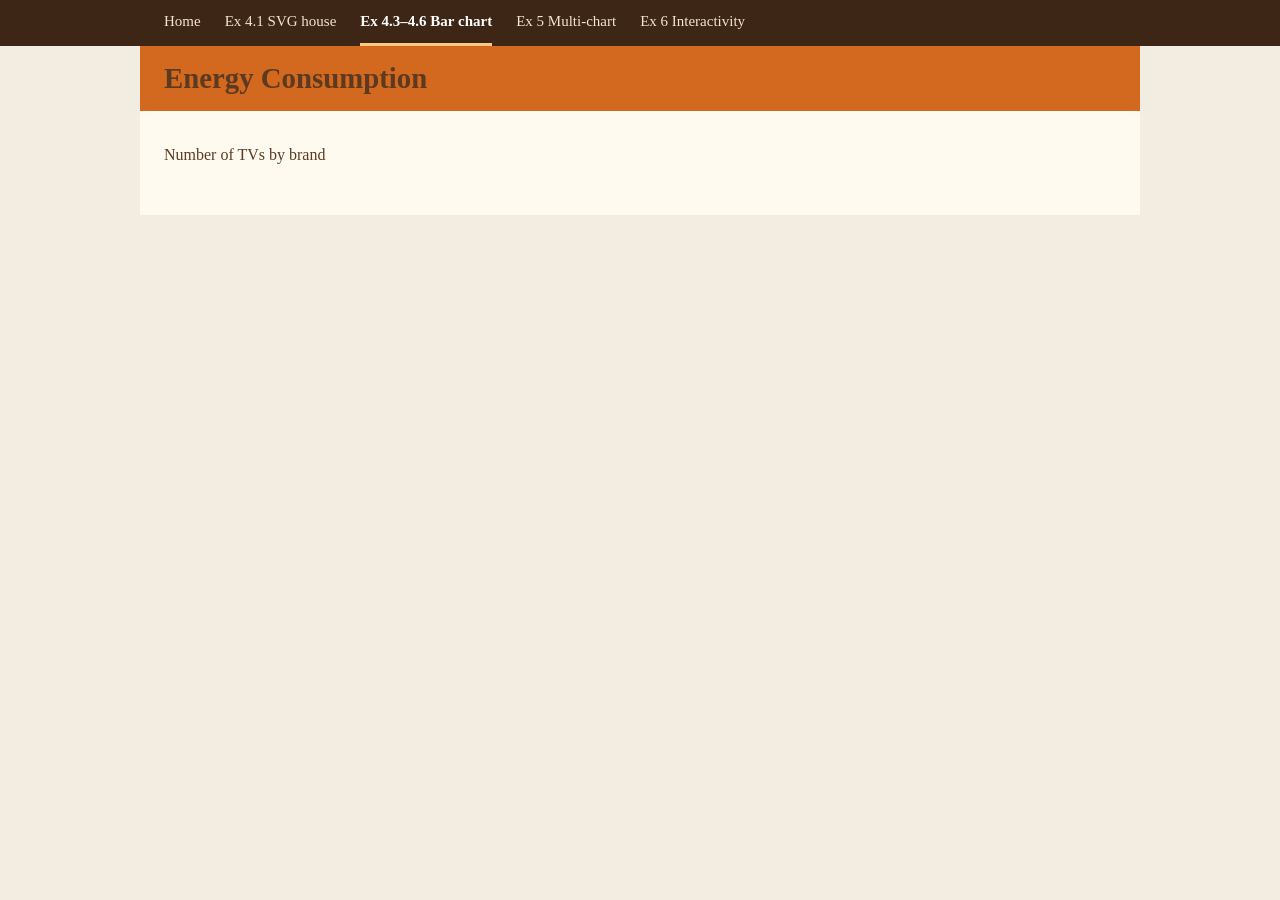
==== ex4-3/index.html @ 8deb9710 "add test code" ====
<!DOCTYPE html>
<html lang="en">
<head>
  <meta charset="UTF-8">
  <meta name="viewport" content="width=device-width, initial-scale=1">
  <title>Energy Consumption, TV Brand Chart</title>
  <link rel="stylesheet" href="../css/theme.css">
  <link rel="stylesheet" href="css/style.css">
  <link rel="stylesheet" href="../css/site.css">
</head>
<body>
<nav class="site-nav" aria-label="Exercises"><ul><li><a href="../index.html">Home</a></li><li><a href="../ex4-1/index.html">Ex 4.1 SVG house</a></li><li><a href="../ex4-3/index.html" aria-current="page">Ex 4.3–4.6 Bar chart</a></li><li><a href="../ex5/index.html">Ex 5 Multi-chart</a></li><li><a href="../ex6/index.html">Ex 6 Interactivity</a></li></ul></nav>
<header class="page-header"><h1>Energy Consumption</h1></header>
<main>
  <p>Number of TVs by brand</p>
  <div class="responsive-svg-container"></div>
</main>

  <script src="https://d3js.org/d3.v7.min.js"></script>
  <script src="js/main.js"></script>
</body>
</html>
---- css/theme.css ----
:root {
  --bg: #f3ece0;
  --paper: #fffaf0;
  --ink: #5c3a21;
  --ink-soft: #8a6a50;
  --rule: #e2d3bf;
  --accent: #d2691e;
  --accent-dark: #a8541a;
  --accent-light: #ffc97f;
  --nav: #3d2616;
  --nav-ink: #f3e3d0;
  --font: Georgia, "Times New Roman", serif;
}
* { box-sizing: border-box; }
body {
  margin: 0;
  background: var(--bg);
  color: var(--ink);
  font-family: var(--font);
}
.page-header {
  background: var(--accent);
  max-width: 1000px;
  margin: 0 auto;
  padding: 1rem 1.5rem;
}
.page-header h1 { margin: 0; font-size: 1.8rem; }
.page-header p { margin: 0.4rem 0 0; }
main, .wrap {
  background: var(--paper);
  max-width: 1000px;
  margin: 0 auto;
  padding: 1rem 1.5rem 2rem;
}
body > footer {
  background: var(--paper);
  max-width: 1000px;
  margin: 0 auto;
  padding: 0.5rem 1.5rem 1rem;
  font-size: 0.85rem;
}
a { color: var(--accent-dark); }
p { line-height: 1.5; }
svg text { fill: var(--ink); font-family: inherit; }
---- ex4-3/css/style.css ----
.responsive-svg-container {
  margin-right: auto;
  margin-left: auto;
  width: 100%;
  max-width: 1200px;
}
---- css/site.css ----
.site-nav {
  background: var(--nav);
  font-family: var(--font);
  font-size: 15px;
}
.site-nav ul {
  list-style: none;
  margin: 0 auto;
  padding: 0 1.5rem;
  max-width: 1000px;
  display: flex;
  flex-wrap: wrap;
  gap: 0.25rem 1.5rem;
}
.site-nav a {
  display: block;
  padding: 0.8rem 0;
  color: var(--nav-ink);
  text-decoration: none;
  border-bottom: 3px solid transparent;
}
.site-nav a:hover { color: #fff; }
.site-nav a:focus-visible { outline: 2px solid #fff; outline-offset: 2px; }
.site-nav a[aria-current="page"] { color: #fff; border-bottom-color: var(--accent-light); font-weight: 700; }
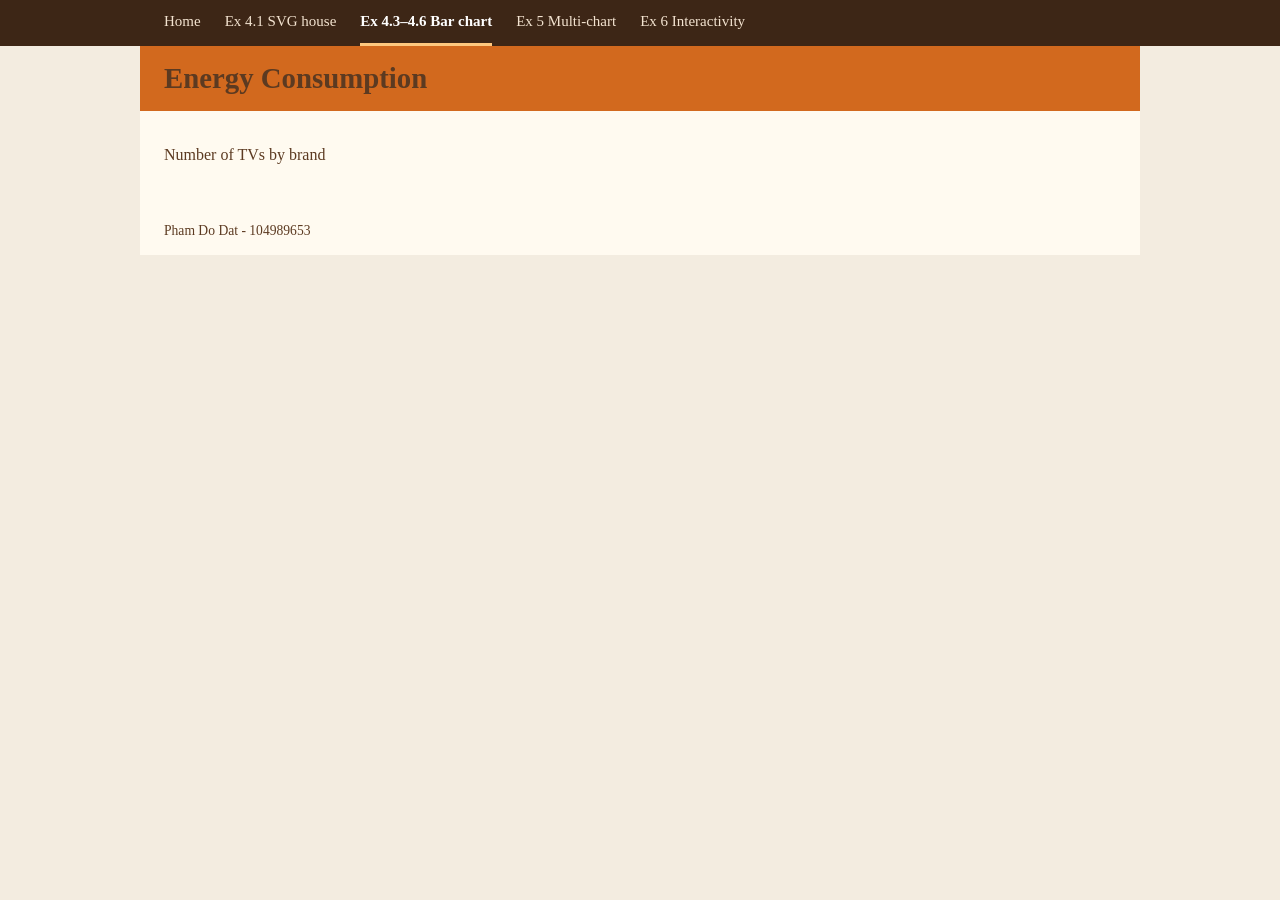
==== commit 4f0ac9b3: "new action" ====
--- a/ex4-3/index.html
+++ b/ex4-3/index.html
@@ -18,5 +18,7 @@
 
   <script src="https://d3js.org/d3.v7.min.js"></script>
   <script src="js/main.js"></script>
+
+   <footer>Pham Do Dat - 104989653</footer>
 </body>
 </html>
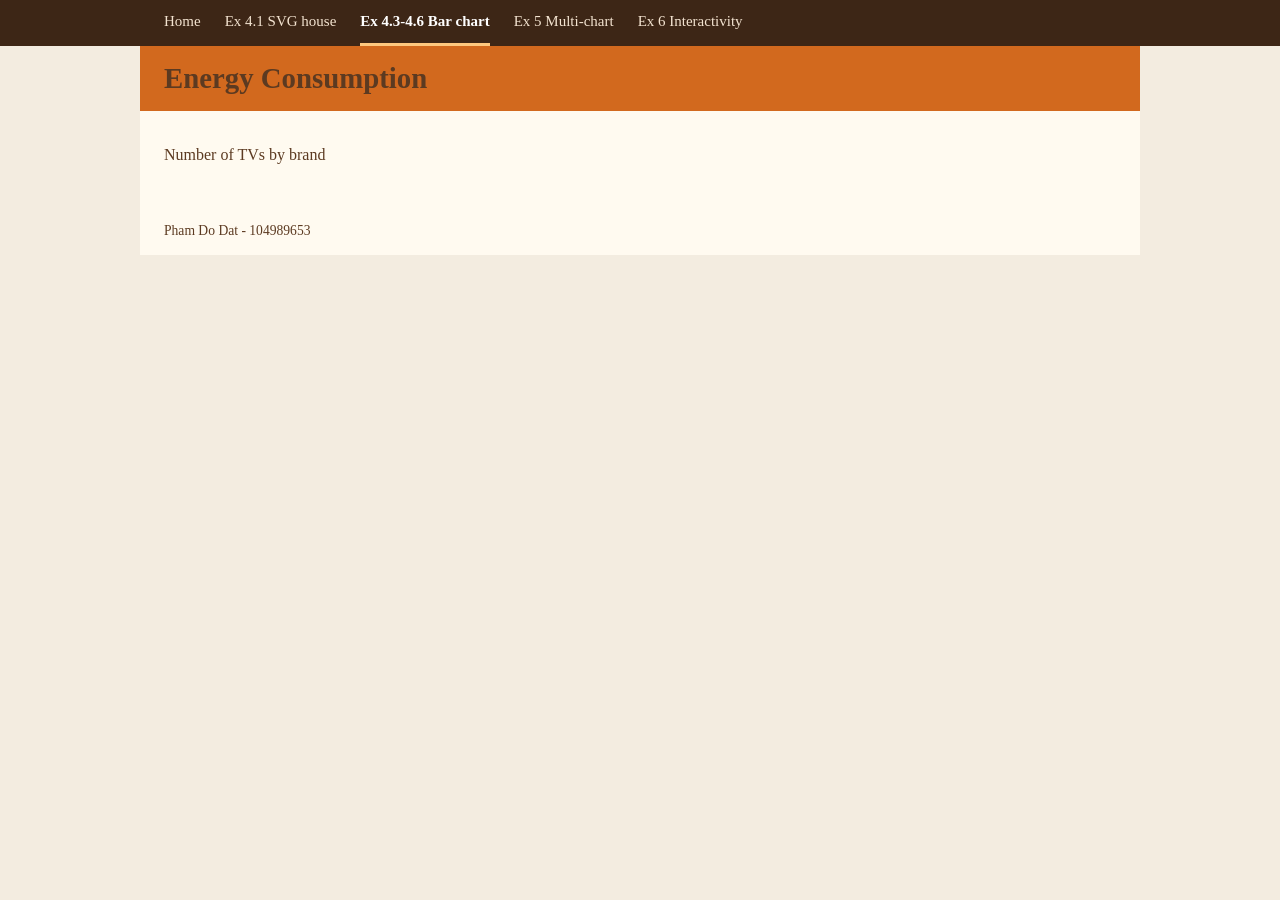
==== commit 7a5ae3dd: "new update" ====
--- a/ex4-3/index.html
+++ b/ex4-3/index.html
@@ -9,7 +9,7 @@
   <link rel="stylesheet" href="../css/site.css">
 </head>
 <body>
-<nav class="site-nav" aria-label="Exercises"><ul><li><a href="../index.html">Home</a></li><li><a href="../ex4-1/index.html">Ex 4.1 SVG house</a></li><li><a href="../ex4-3/index.html" aria-current="page">Ex 4.3–4.6 Bar chart</a></li><li><a href="../ex5/index.html">Ex 5 Multi-chart</a></li><li><a href="../ex6/index.html">Ex 6 Interactivity</a></li></ul></nav>
+<nav class="site-nav" aria-label="Exercises"><ul><li><a href="../index.html">Home</a></li><li><a href="../ex4-1/index.html">Ex 4.1 SVG house</a></li><li><a href="../ex4-3/index.html" aria-current="page">Ex 4.3-4.6 Bar chart</a></li><li><a href="../ex5/index.html">Ex 5 Multi-chart</a></li><li><a href="../ex6/index.html">Ex 6 Interactivity</a></li></ul></nav>
 <header class="page-header"><h1>Energy Consumption</h1></header>
 <main>
   <p>Number of TVs by brand</p>
